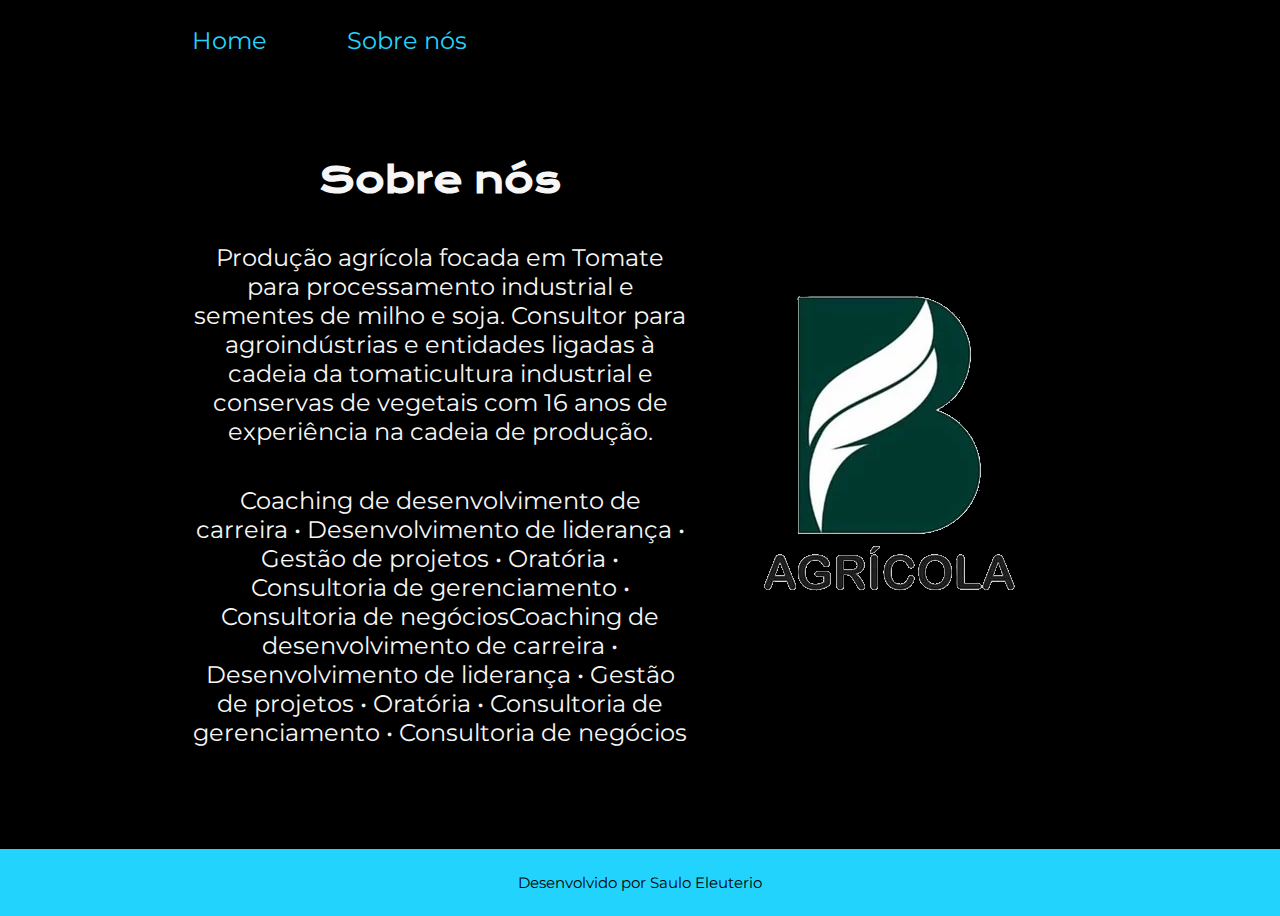
==== about.html @ 0adba95b "up" ====
<!DOCTYPE html>
<html lang="pt-br">
<head>
    <meta charset="UTF-8">
    <meta name="viewport" content="width=device-width, initial-scale=1.0">
    <title>Sobre nós</title>
    <link rel="stylesheet" href="./styles/styles.css">
</head>
<body>
    <header class="cabecalho">
        <nav class="cabecalho__menu">
            <a class="cabecalho__menu__link" href="./index.html">Home</a>
            <a class="cabecalho__menu__link" href="./about.html">Sobre nós</a>
        </nav>        
    </header>
    <main class="apresentacao">
        <section class="apresentacao__conteudo">
            <h1 class="apresentacao__conteudo__titulo">Sobre nós</h1>
            <p class="apresentacao__conteudo__texto">Produção agrícola focada em Tomate para processamento industrial e sementes de milho e soja. Consultor para agroindústrias e entidades ligadas à cadeia da tomaticultura industrial e conservas de vegetais com 16 anos de experiência na cadeia de produção.</p>
            <p class="apresentacao__conteudo__texto">Coaching de desenvolvimento de carreira • Desenvolvimento de liderança • Gestão de projetos • Oratória • Consultoria de gerenciamento • Consultoria de negóciosCoaching de desenvolvimento de carreira • Desenvolvimento de liderança • Gestão de projetos • Oratória • Consultoria de gerenciamento • Consultoria de negócios</p>
        </section>
        <img src="./assets/bfagricola.png" alt="Logo BF Agricola">
    </main>
    <footer class="rodape">
        <p>Desenvolvido por Saulo Eleuterio</p>
    </footer>
</body>
</html>
---- styles/styles.css ----
@import url('https://fonts.googleapis.com/css2?family=Krona+One&family=Montserrat:wght@400;600&display=swap');

:root {
    --cor-primaria: #000000;
    --cor-secundaria: #f6f6f6;
    --cor-terciaria: #22D4FD;
    --cor-hover: #272727;

    --fonte-primaria: 'Krona One', sans-serif;
    --fonte-secundaria: 'Montserrat', sans-serif;
}

*{
    margin: 0;
    padding: 0;
}

body{
    box-sizing: border-box;
    background-color: var(--cor-primaria);
    color: var(--cor-secundaria);
}

.cabecalho {
    padding: 2% 0% 0% 15%;
}

.cabecalho__menu {
    display: flex;
    gap: 80px;
}

.cabecalho__menu__link {
    font-family: var(--fonte-secundaria);
    font-size: 24px;
    font-weight: 400;
    color: var(--cor-terciaria);
    text-decoration: none;
}

.apresentacao{
    padding: 8% 15%;
    display: flex;
    align-items: center;
    justify-content: space-between;
}
.apresentacao__conteudo{
    width: 615px;
    display: flex;
    flex-direction: column;
    gap: 40px;
}

.apresentacao__conteudo__titulo{
    font-size: 36px;
    font-family: var(--fonte-primaria);
    text-align: center;
}

.titulo-destaque{
    color: var(--cor-terciaria)
}

.apresentacao__conteudo__texto{
    font-size: 24px;
    font-family: var(--fonte-secundaria);
    text-align: center;
}

.apresentacao__links{
    display: flex;
    flex-direction: column;
    justify-content: space-between;
    align-items: center;
    gap: 25px;
}

.apresentacao__links__subtitulo {
    font-family: var(--fonte-primaria);
    font-weight: 400;
    font-size: 18px;
}

.apresentacao__links__link{
    display: flex;
    justify-content: center;
    gap: 16px;
    border: 2px solid var(--cor-terciaria);
    width: 400px;
    text-align: center;
    border-radius: 8px;
    font-size: 20px;
    font-weight: 600;
    padding: 21.5px 0;
    text-decoration: none;
    color: var(--cor-secundaria);
    font-family: var(--fonte-secundaria);
}

.apresentacao__links__link:hover {
    background-color: var(--cor-hover)
}

.rodape {
    padding: 24px;
    color: var(--cor-primaria);
    background-color: var(--cor-terciaria);
    text-align: center;
    font-family: var(--fonte-secundaria);
    font-size: 15px;
    font-weight: 400;
}
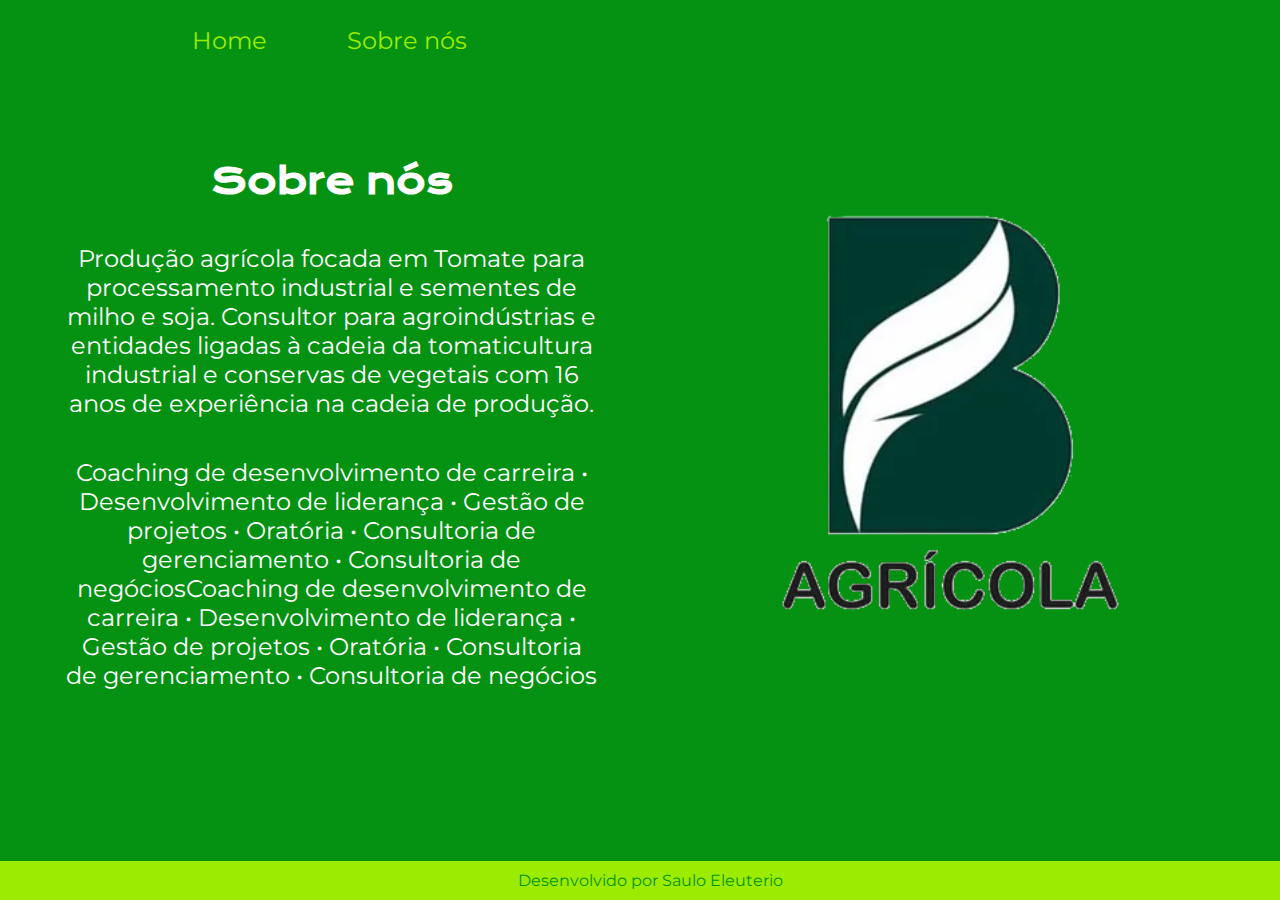
==== commit 2c1166de: "up" ====
--- a/about.html
+++ b/about.html
@@ -19,7 +19,7 @@
             <p class="apresentacao__conteudo__texto">Produção agrícola focada em Tomate para processamento industrial e sementes de milho e soja. Consultor para agroindústrias e entidades ligadas à cadeia da tomaticultura industrial e conservas de vegetais com 16 anos de experiência na cadeia de produção.</p>
             <p class="apresentacao__conteudo__texto">Coaching de desenvolvimento de carreira • Desenvolvimento de liderança • Gestão de projetos • Oratória • Consultoria de gerenciamento • Consultoria de negóciosCoaching de desenvolvimento de carreira • Desenvolvimento de liderança • Gestão de projetos • Oratória • Consultoria de gerenciamento • Consultoria de negócios</p>
         </section>
-        <img src="./assets/bfagricola.png" alt="Logo BF Agricola">
+        <img  class="apresentacao__imagem" src="./assets/bfagricola.png" alt="Logo BF Agricola">
     </main>
     <footer class="rodape">
         <p>Desenvolvido por Saulo Eleuterio</p>
--- a/styles/styles.css
+++ b/styles/styles.css
@@ -1,10 +1,10 @@
 @import url('https://fonts.googleapis.com/css2?family=Krona+One&family=Montserrat:wght@400;600&display=swap');
 
 :root {
-    --cor-primaria: #000000;
-    --cor-secundaria: #f6f6f6;
-    --cor-terciaria: #22D4FD;
-    --cor-hover: #272727;
+    --cor-primaria: #059212;
+    --cor-secundaria: #ffffff;
+    --cor-terciaria: #9BEC00;
+    --cor-hover: #06D001;
 
     --fonte-primaria: 'Krona One', sans-serif;
     --fonte-secundaria: 'Montserrat', sans-serif;
@@ -32,27 +32,28 @@
 
 .cabecalho__menu__link {
     font-family: var(--fonte-secundaria);
-    font-size: 24px;
+    font-size: 1.5rem;
     font-weight: 400;
     color: var(--cor-terciaria);
     text-decoration: none;
 }
 
-.apresentacao{
-    padding: 8% 15%;
+.apresentacao {
+    padding: 8% 5%;
     display: flex;
     align-items: center;
     justify-content: space-between;
+    gap: 82px;
 }
-.apresentacao__conteudo{
-    width: 615px;
+.apresentacao__conteudo {
+    width: 50%;
     display: flex;
     flex-direction: column;
     gap: 40px;
 }
 
-.apresentacao__conteudo__titulo{
-    font-size: 36px;
+.apresentacao__conteudo__titulo {
+    font-size: 2.25rem;
     font-family: var(--fonte-primaria);
     text-align: center;
 }
@@ -61,13 +62,13 @@
     color: var(--cor-terciaria)
 }
 
-.apresentacao__conteudo__texto{
-    font-size: 24px;
+.apresentacao__conteudo__texto {
+    font-size: 1.5rem;
     font-family: var(--fonte-secundaria);
     text-align: center;
 }
 
-.apresentacao__links{
+.apresentacao__links {
     display: flex;
     flex-direction: column;
     justify-content: space-between;
@@ -78,18 +79,18 @@
 .apresentacao__links__subtitulo {
     font-family: var(--fonte-primaria);
     font-weight: 400;
-    font-size: 18px;
+    font-size: 1.13rem;
 }
 
-.apresentacao__links__link{
+.apresentacao__links__navegacao {
     display: flex;
     justify-content: center;
     gap: 16px;
     border: 2px solid var(--cor-terciaria);
-    width: 400px;
+    width: 80%;
     text-align: center;
     border-radius: 8px;
-    font-size: 20px;
+    font-size: 1.25rem;
     font-weight: 600;
     padding: 21.5px 0;
     text-decoration: none;
@@ -101,12 +102,39 @@
     background-color: var(--cor-hover)
 }
 
+.apresentacao__imagem {
+    width: 50%;
+}
+
 .rodape {
-    padding: 24px;
+    padding: 10px;
     color: var(--cor-primaria);
     background-color: var(--cor-terciaria);
     text-align: center;
     font-family: var(--fonte-secundaria);
-    font-size: 15px;
+    font-size: 1rem;
     font-weight: 400;
+    position: fixed;
+    bottom: 0;
+    width: 100%;
 }
+
+@media (max-width: 800px) {
+    .cabecalho {
+        padding: 8%;
+    }
+
+    .cabecalho__menu {
+        justify-content: center;
+    }
+
+    .apresentacao {
+        flex-direction: column-reverse;
+        padding: 5%;
+    }
+
+    .apresentacao__conteudo {
+        width: auto;
+    }
+    
+}
